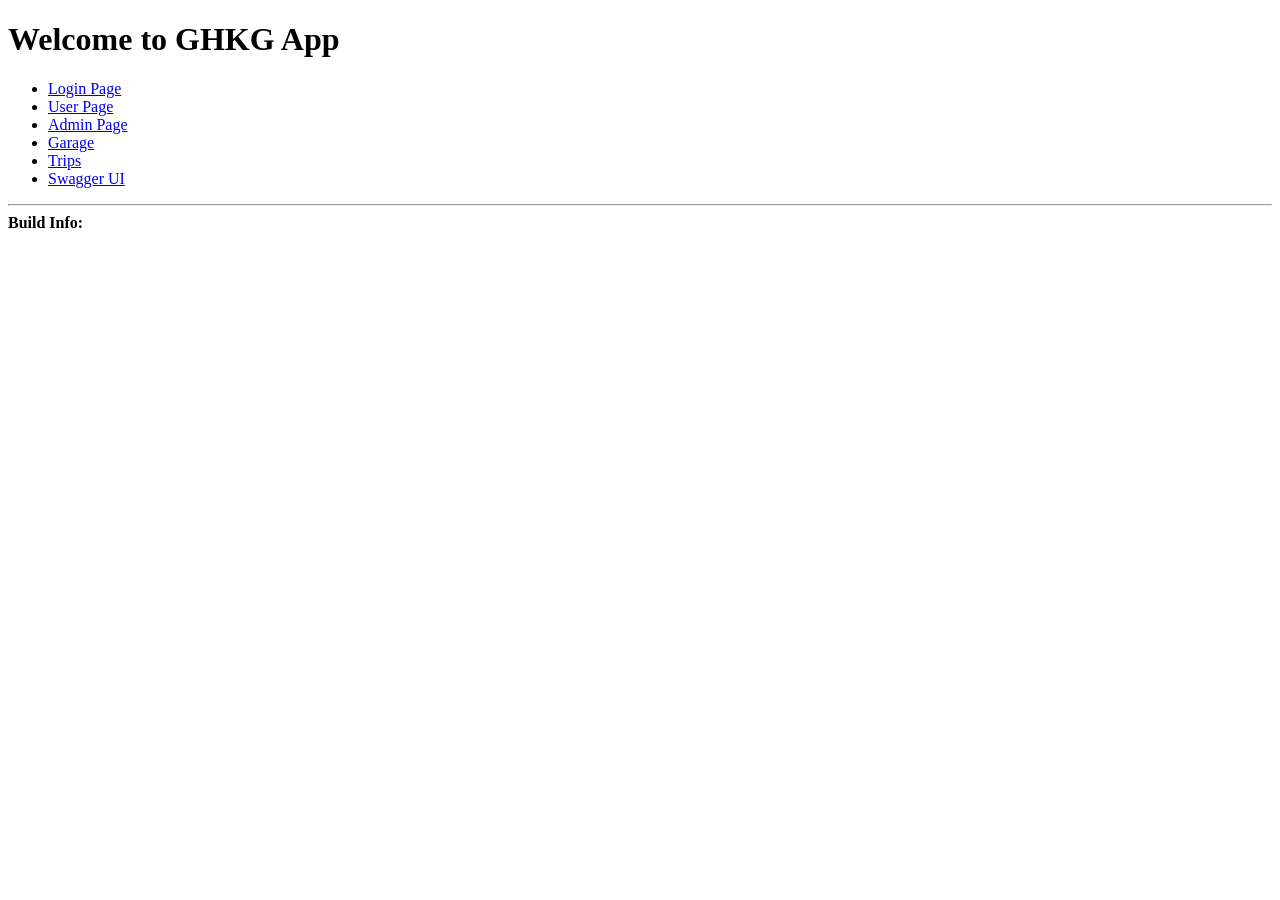
==== src/main/resources/templates/index.html @ d0fe13a9 "added swagger and delete unused variable" ====
<!DOCTYPE html>
<html lang="en-GB" xmlns:th="http://www.thymeleaf.org">
<head>
    <title>GHKG - Home</title>
    <meta charset="UTF-8"/>
</head>
<body>
<h1>Welcome to GHKG App</h1>

<ul>
    <li><a href="/login">Login Page</a></li>
    <li><a href="/me">User Page</a></li>
    <li><a href="/admin">Admin Page</a></li>
    <li><a href="/garage">Garage</a></li>
    <li><a href="/trips">Trips</a></li>
    <li><a href="/swagger-ui/index.html">Swagger UI</a></li>
</ul>


<hr>
<div>
    <strong>Build Info:</strong>
    <span th:text="${version} ?: 'No info'"></span>
</div>

</body>
</html>
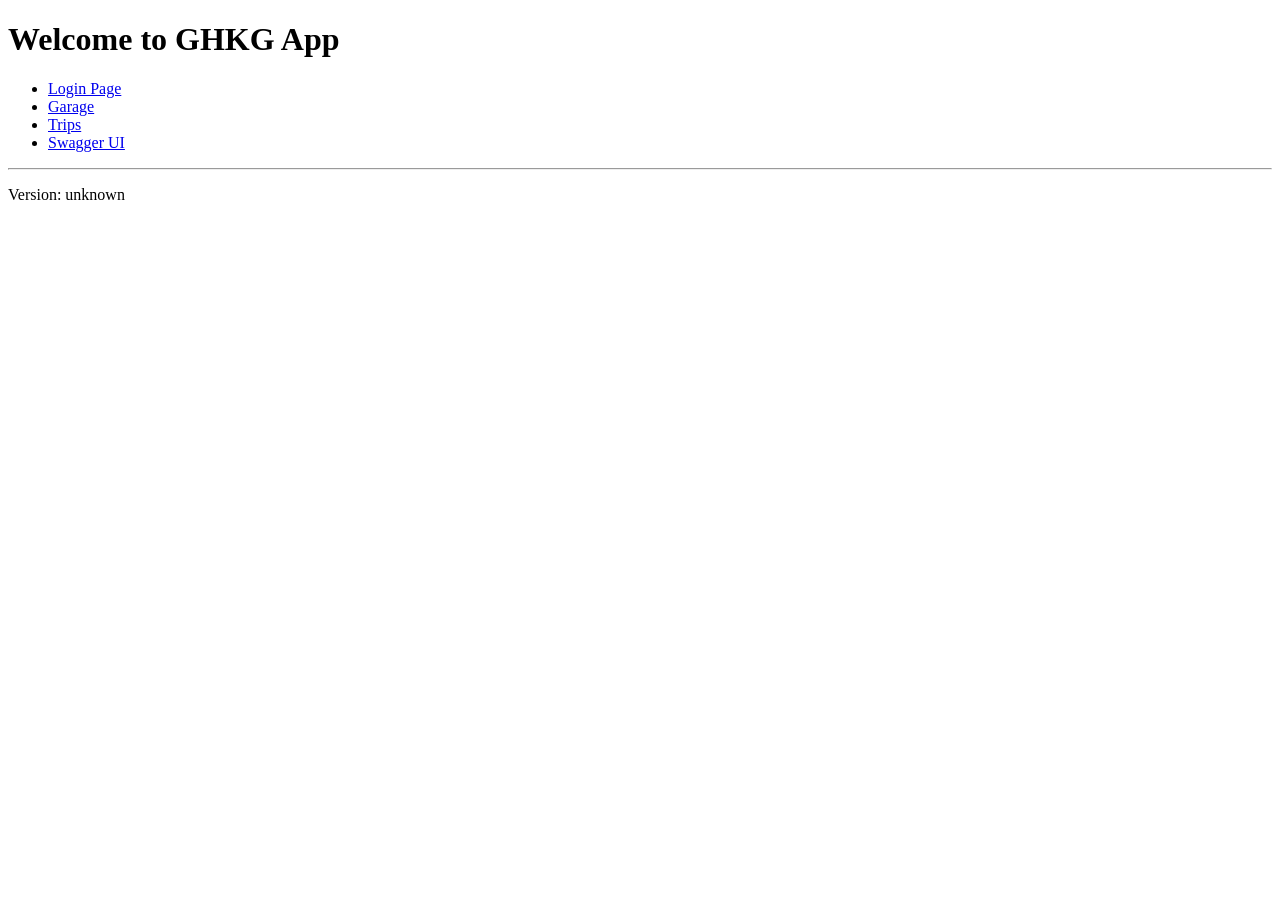
==== commit 980ff23b: "working on user page" ====
--- a/src/main/resources/templates/index.html
+++ b/src/main/resources/templates/index.html
@@ -9,19 +9,43 @@
 
 <ul>
     <li><a href="/login">Login Page</a></li>
-    <li><a href="/me">User Page</a></li>
-    <li><a href="/admin">Admin Page</a></li>
+    <li id="meLink" style="display: none;"><a href="/me">User Info</a></li>
+    <li id="adminLink" style="display: none;"><a href="/admin">Admin Panel</a></li>
     <li><a href="/garage">Garage</a></li>
     <li><a href="/trips">Trips</a></li>
-    <li><a href="/swagger-ui/index.html">Swagger UI</a></li>
+    <li><a href="/swagger-ui/index.html" target="_blank">Swagger UI</a></li>
 </ul>
 
+<hr>
+<p>Version: <span th:text="${version}">unknown</span></p>
 
-<hr>
-<div>
-    <strong>Build Info:</strong>
-    <span th:text="${version} ?: 'No info'"></span>
-</div>
+<script>
+    const token = localStorage.getItem("token");
+
+    if (token) {
+        document.getElementById("meLink").style.display = "list-item";
+
+        fetch("/me", {
+            headers: {
+                "Authorization": "Bearer " + token
+            }
+        })
+            .then(response => {
+                if (!response.ok) throw new Error("Unauthorized");
+                return response.json();
+            })
+            .then(data => {
+                const roles = data.roles || [];
+                if (roles.includes("ADMIN")) {
+                    document.getElementById("adminLink").style.display = "list-item";
+                }
+            })
+            .catch(() => {
+                localStorage.removeItem("token");
+            });
+    }
+</script>
+
 
 </body>
 </html>
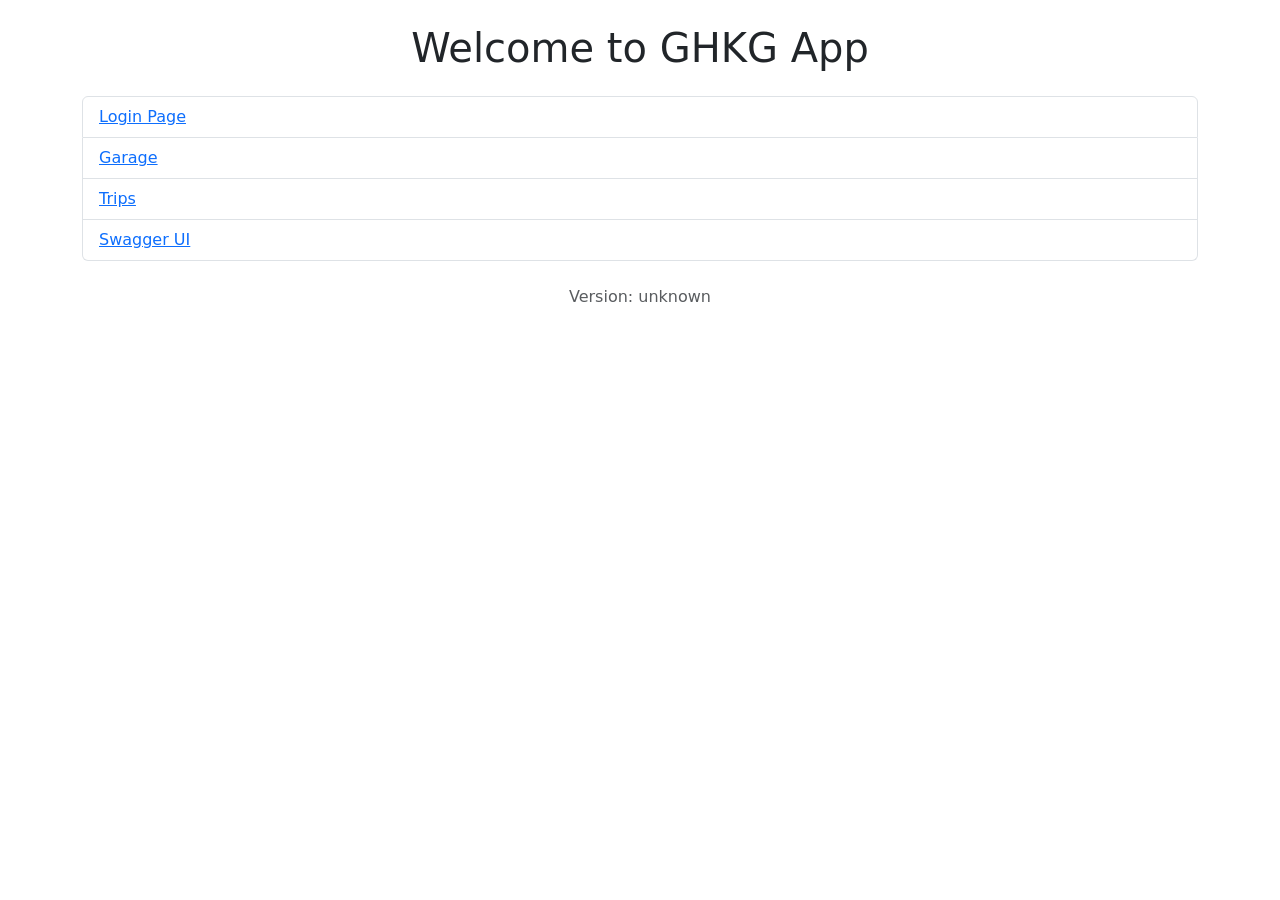
==== commit d63b4ed7: "index bootstrap" ====
--- a/src/main/resources/templates/index.html
+++ b/src/main/resources/templates/index.html
@@ -1,47 +1,67 @@
 <!DOCTYPE html>
 <html lang="en-GB" xmlns:th="http://www.thymeleaf.org">
 <head>
+    <meta charset="UTF-8"/>
     <title>GHKG - Home</title>
-    <meta charset="UTF-8"/>
+    <link crossorigin="anonymous" href="https://cdn.jsdelivr.net/npm/bootstrap@5.3.3/dist/css/bootstrap.min.css"
+          integrity="sha384-9ndCyUaIbzAi2FUVXJi0CjmCapSmO7T+LnbwGd2e1z5zZh1HcZd9I0gUksdQRVox" rel="stylesheet">
 </head>
 <body>
-<h1>Welcome to GHKG App</h1>
+<div class="container mt-4">
+    <h1 class="text-center mb-4">Welcome to GHKG App</h1>
 
-<ul>
-    <li><a href="/login">Login Page</a></li>
-    <li id="meLink" style="display: none;"><a href="/me">User Info</a></li>
-    <li id="adminLink" style="display: none;"><a href="/admin">Admin Panel</a></li>
-    <li><a href="/garage">Garage</a></li>
-    <li><a href="/trips">Trips</a></li>
-    <li><a href="/swagger-ui/index.html" target="_blank">Swagger UI</a></li>
-</ul>
+    <ul class="list-group mb-4">
+        <li class="list-group-item"><a href="/login">Login Page</a></li>
+        <li class="list-group-item" id="meLink" style="display: none;"><a href="/me">User Info</a></li>
+        <li class="list-group-item" id="adminLink" style="display: none;"><a href="/admin">Admin Panel</a></li>
+        <li class="list-group-item"><a href="/garage">Garage</a></li>
+        <li class="list-group-item"><a href="/trips">Trips</a></li>
+        <li class="list-group-item"><a href="/swagger-ui/index.html" target="_blank">Swagger UI</a></li>
+    </ul>
 
-<hr>
-<p>Version: <span th:text="${version}">unknown</span></p>
+    <footer class="text-muted text-center">
+        <p>Version: <span th:text="${version}">unknown</span></p>
+    </footer>
+</div>
 
 <script>
     const token = localStorage.getItem("token");
 
     if (token) {
         document.getElementById("meLink").style.display = "list-item";
+        document.getElementById("loginLink").style.display = "none";
 
-        fetch("/me", {
+        const authActions = document.getElementById("authActions");
+        const logoutBtn = document.createElement("button");
+        logoutBtn.textContent = "Logout";
+        logoutBtn.onclick = function () {
+            localStorage.removeItem("token");
+            window.location.href = "/";
+        };
+        authActions.appendChild(logoutBtn);
+
+        fetch("/api/me", {
             headers: {
                 "Authorization": "Bearer " + token
             }
         })
             .then(response => {
-                if (!response.ok) throw new Error("Unauthorized");
+                if (!response.ok) {
+                    console.warn("Token seems invalid or expired.");
+                    return null;
+                }
                 return response.json();
             })
             .then(data => {
+                if (!data) return;
+
                 const roles = data.roles || [];
                 if (roles.includes("ADMIN")) {
                     document.getElementById("adminLink").style.display = "list-item";
                 }
             })
-            .catch(() => {
-                localStorage.removeItem("token");
+            .catch(err => {
+                console.error("Error fetching user info:", err);
             });
     }
 </script>
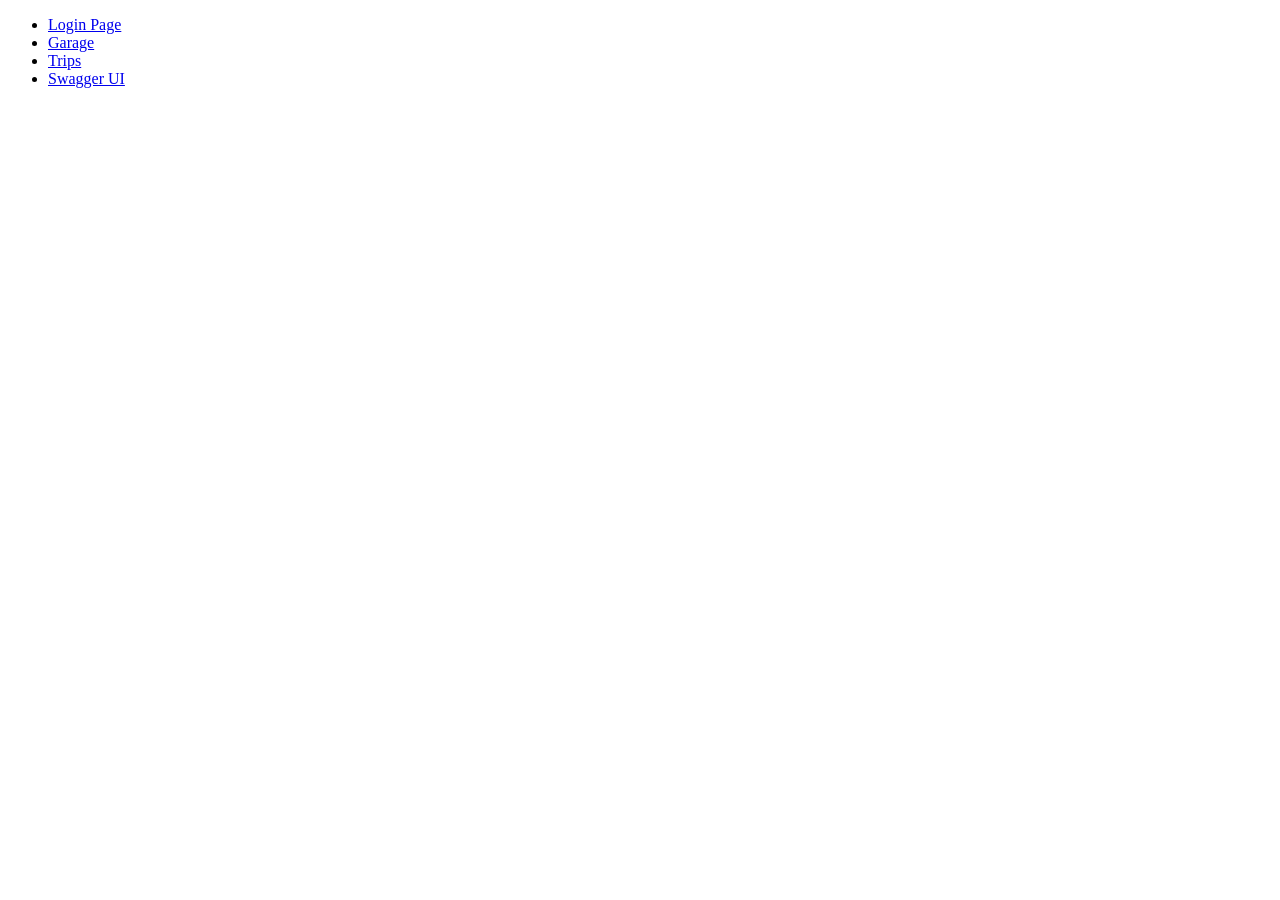
==== commit 2a888e9c: "bootstrap with base / AI creation" ====
--- a/src/main/resources/templates/index.html
+++ b/src/main/resources/templates/index.html
@@ -1,17 +1,14 @@
 <!DOCTYPE html>
-<html lang="en-GB" xmlns:th="http://www.thymeleaf.org">
+<html lang="en-GB" layout:decorate="~{base}"
+      xmlns:layout="http://www.ultraq.net.nz/thymeleaf/layout"
+>
 <head>
-    <meta charset="UTF-8"/>
-    <title>GHKG - Home</title>
-    <link crossorigin="anonymous" href="https://cdn.jsdelivr.net/npm/bootstrap@5.3.3/dist/css/bootstrap.min.css"
-          integrity="sha384-9ndCyUaIbzAi2FUVXJi0CjmCapSmO7T+LnbwGd2e1z5zZh1HcZd9I0gUksdQRVox" rel="stylesheet">
+    <title>Home</title>
 </head>
 <body>
-<div class="container mt-4">
-    <h1 class="text-center mb-4">Welcome to GHKG App</h1>
-
+<main layout:fragment="content">
     <ul class="list-group mb-4">
-        <li class="list-group-item"><a href="/login">Login Page</a></li>
+        <li class="list-group-item" id="loginLink"><a href="/login">Login Page</a></li>
         <li class="list-group-item" id="meLink" style="display: none;"><a href="/me">User Info</a></li>
         <li class="list-group-item" id="adminLink" style="display: none;"><a href="/admin">Admin Panel</a></li>
         <li class="list-group-item"><a href="/garage">Garage</a></li>
@@ -19,53 +16,54 @@
         <li class="list-group-item"><a href="/swagger-ui/index.html" target="_blank">Swagger UI</a></li>
     </ul>
 
-    <footer class="text-muted text-center">
-        <p>Version: <span th:text="${version}">unknown</span></p>
-    </footer>
-</div>
+    <div class="text-center mb-3" id="authActions"></div>
 
-<script>
-    const token = localStorage.getItem("token");
+    <script>
+        const token = localStorage.getItem("token");
 
-    if (token) {
-        document.getElementById("meLink").style.display = "list-item";
-        document.getElementById("loginLink").style.display = "none";
+        if (token) {
+            document.getElementById("meLink").style.display = "list-item";
+            const loginLink = document.getElementById("loginLink");
+            if (loginLink) loginLink.style.display = "none";
 
-        const authActions = document.getElementById("authActions");
-        const logoutBtn = document.createElement("button");
-        logoutBtn.textContent = "Logout";
-        logoutBtn.onclick = function () {
-            localStorage.removeItem("token");
-            window.location.href = "/";
-        };
-        authActions.appendChild(logoutBtn);
+            const authActions = document.getElementById("authActions");
+            if (authActions) {
+                const logoutBtn = document.createElement("button");
+                logoutBtn.textContent = "Logout";
+                logoutBtn.className = "btn btn-danger";
+                logoutBtn.onclick = function () {
+                    localStorage.removeItem("token");
+                    window.location.href = "/";
+                };
+                authActions.appendChild(logoutBtn);
+            }
 
-        fetch("/api/me", {
-            headers: {
-                "Authorization": "Bearer " + token
-            }
-        })
-            .then(response => {
-                if (!response.ok) {
-                    console.warn("Token seems invalid or expired.");
-                    return null;
-                }
-                return response.json();
-            })
-            .then(data => {
-                if (!data) return;
-
-                const roles = data.roles || [];
-                if (roles.includes("ADMIN")) {
-                    document.getElementById("adminLink").style.display = "list-item";
+            fetch("/api/me", {
+                headers: {
+                    "Authorization": "Bearer " + token
                 }
             })
-            .catch(err => {
-                console.error("Error fetching user info:", err);
-            });
-    }
-</script>
-
-
+                .then(response => {
+                    if (!response.ok) {
+                        console.warn("Token seems invalid or expired.");
+                        localStorage.removeItem("token");
+                        return null;
+                    }
+                    return response.json();
+                })
+                .then(data => {
+                    if (!data) return;
+                    const roles = data.roles || [];
+                    if (roles.includes("ADMIN")) {
+                        document.getElementById("adminLink").style.display = "list-item";
+                    }
+                })
+                .catch(err => {
+                    console.error("Error fetching user info:", err);
+                    localStorage.removeItem("token");
+                });
+        }
+    </script>
+</main>
 </body>
 </html>
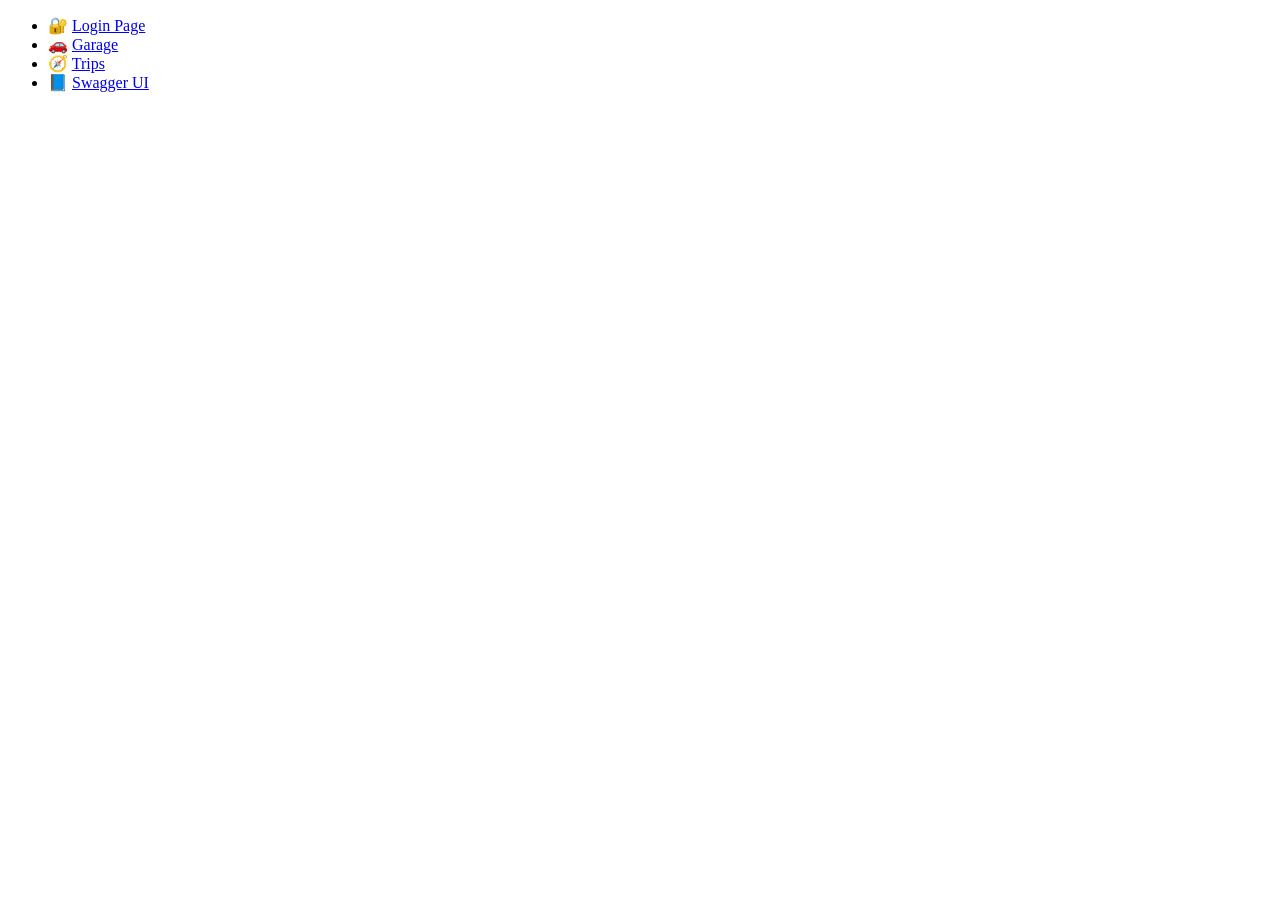
==== commit 6b29e466: "Enhance base layout styling" ====
--- a/src/main/resources/templates/index.html
+++ b/src/main/resources/templates/index.html
@@ -1,69 +1,42 @@
 <!DOCTYPE html>
-<html lang="en-GB" layout:decorate="~{base}"
+<html layout:decorate="~{base}"
       xmlns:layout="http://www.ultraq.net.nz/thymeleaf/layout"
 >
 <head>
-    <title>Home</title>
+    <title layout:fragment="title">Home Page</title>
 </head>
 <body>
 <main layout:fragment="content">
-    <ul class="list-group mb-4">
-        <li class="list-group-item" id="loginLink"><a href="/login">Login Page</a></li>
-        <li class="list-group-item" id="meLink" style="display: none;"><a href="/me">User Info</a></li>
-        <li class="list-group-item" id="adminLink" style="display: none;"><a href="/admin">Admin Panel</a></li>
-        <li class="list-group-item"><a href="/garage">Garage</a></li>
-        <li class="list-group-item"><a href="/trips">Trips</a></li>
-        <li class="list-group-item"><a href="/swagger-ui/index.html" target="_blank">Swagger UI</a></li>
+    <ul class="list-group app-link-list mb-4">
+        <li class="list-group-item d-flex align-items-center gap-3" id="loginLink">
+            <span class="app-link-icon">🔐</span>
+            <a href="/login">Login Page</a>
+        </li>
+        <li class="list-group-item d-flex align-items-center gap-3" id="meLink" style="display: none;">
+            <span class="app-link-icon">👤</span>
+            <a href="/me">User Info</a>
+        </li>
+        <li class="list-group-item d-flex align-items-center gap-3" id="adminLink" style="display: none;">
+            <span class="app-link-icon">🛠️</span>
+            <a href="/admin">Admin Panel</a>
+        </li>
+        <li class="list-group-item d-flex align-items-center gap-3">
+            <span class="app-link-icon">🚗</span>
+            <a href="/garage">Garage</a>
+        </li>
+        <li class="list-group-item d-flex align-items-center gap-3">
+            <span class="app-link-icon">🧭</span>
+            <a href="/trips">Trips</a>
+        </li>
+        <li class="list-group-item d-flex align-items-center gap-3">
+            <span class="app-link-icon">📘</span>
+            <a href="/swagger-ui/index.html" target="_blank" rel="noopener">Swagger UI</a>
+        </li>
     </ul>
 
     <div class="text-center mb-3" id="authActions"></div>
 
-    <script>
-        const token = localStorage.getItem("token");
-
-        if (token) {
-            document.getElementById("meLink").style.display = "list-item";
-            const loginLink = document.getElementById("loginLink");
-            if (loginLink) loginLink.style.display = "none";
-
-            const authActions = document.getElementById("authActions");
-            if (authActions) {
-                const logoutBtn = document.createElement("button");
-                logoutBtn.textContent = "Logout";
-                logoutBtn.className = "btn btn-danger";
-                logoutBtn.onclick = function () {
-                    localStorage.removeItem("token");
-                    window.location.href = "/";
-                };
-                authActions.appendChild(logoutBtn);
-            }
-
-            fetch("/api/me", {
-                headers: {
-                    "Authorization": "Bearer " + token
-                }
-            })
-                .then(response => {
-                    if (!response.ok) {
-                        console.warn("Token seems invalid or expired.");
-                        localStorage.removeItem("token");
-                        return null;
-                    }
-                    return response.json();
-                })
-                .then(data => {
-                    if (!data) return;
-                    const roles = data.roles || [];
-                    if (roles.includes("ADMIN")) {
-                        document.getElementById("adminLink").style.display = "list-item";
-                    }
-                })
-                .catch(err => {
-                    console.error("Error fetching user info:", err);
-                    localStorage.removeItem("token");
-                });
-        }
-    </script>
+    <script src="/js/home.js"></script>
 </main>
 </body>
 </html>
